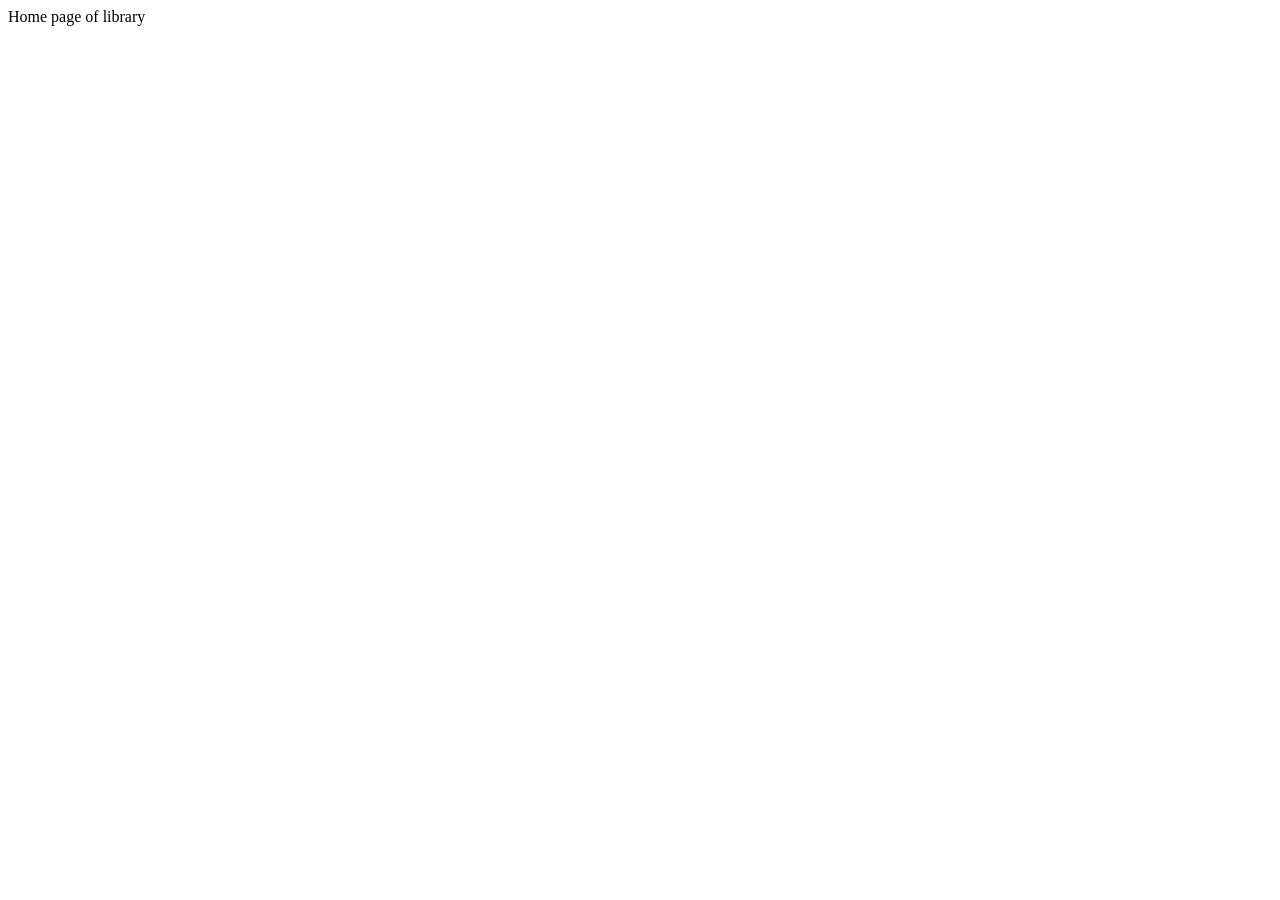
==== src/main/resources/templates/index.html @ 3dfe9ff1 "Add implementation of sorting table, some fixes and improvements" ====
<!DOCTYPE html>
<html xmlns:th="http://www.thymeleaf.org">
<head>
    <meta charset="UTF-8">
    <title>Библиотека</title>
</head>
<body>
    <div th:insert="~{header :: insert}"></div>
    Home page of library
</body>
</html>
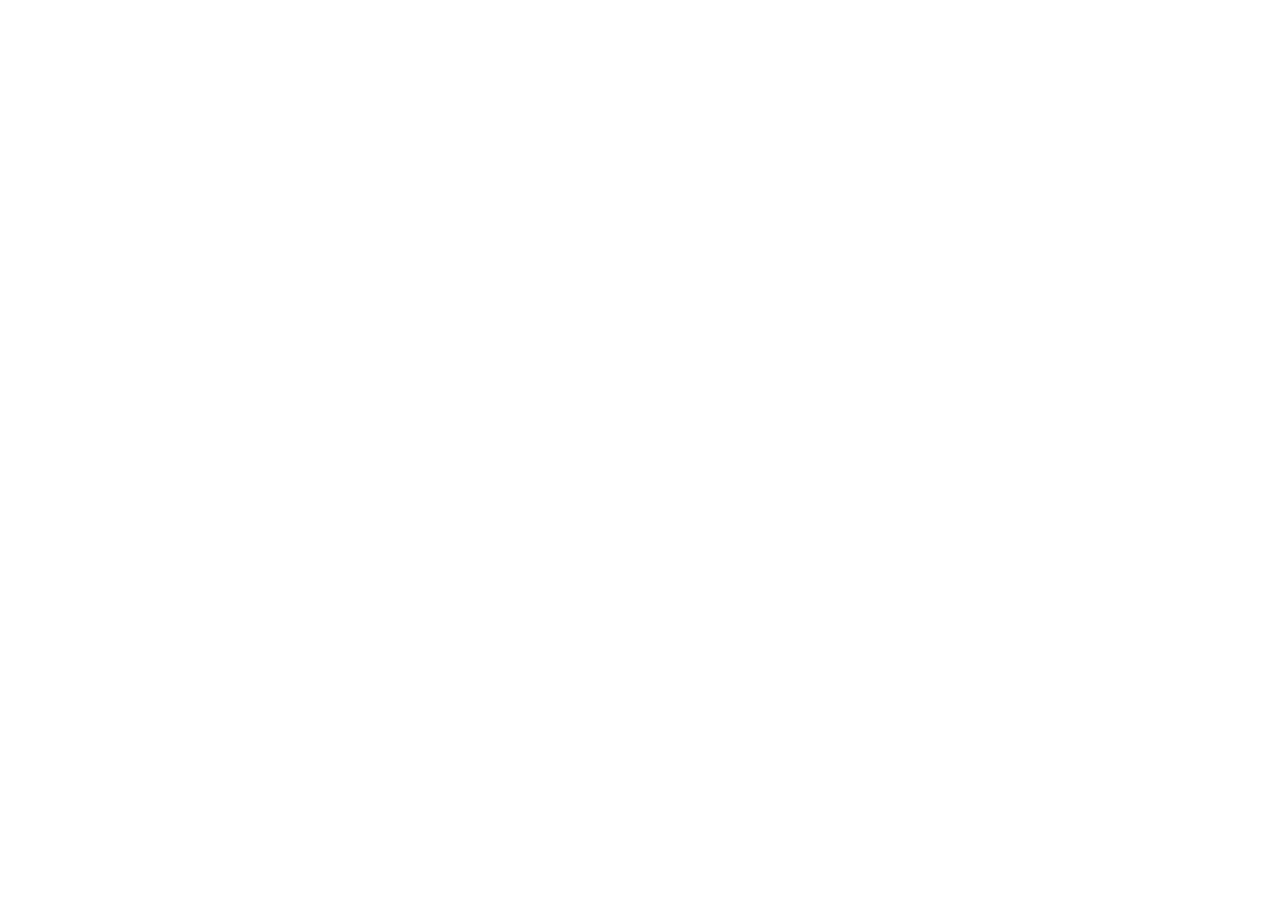
==== commit a266d62f: "Add implementation of taking and returning book by authorization user" ====
--- a/src/main/resources/templates/index.html
+++ b/src/main/resources/templates/index.html
@@ -6,6 +6,6 @@
 </head>
 <body>
     <div th:insert="~{header :: insert}"></div>
-    Home page of library
+    <span th:text="'Welcome to library, ' + ${#authentication.getName()} + '!'"></span>
 </body>
 </html>
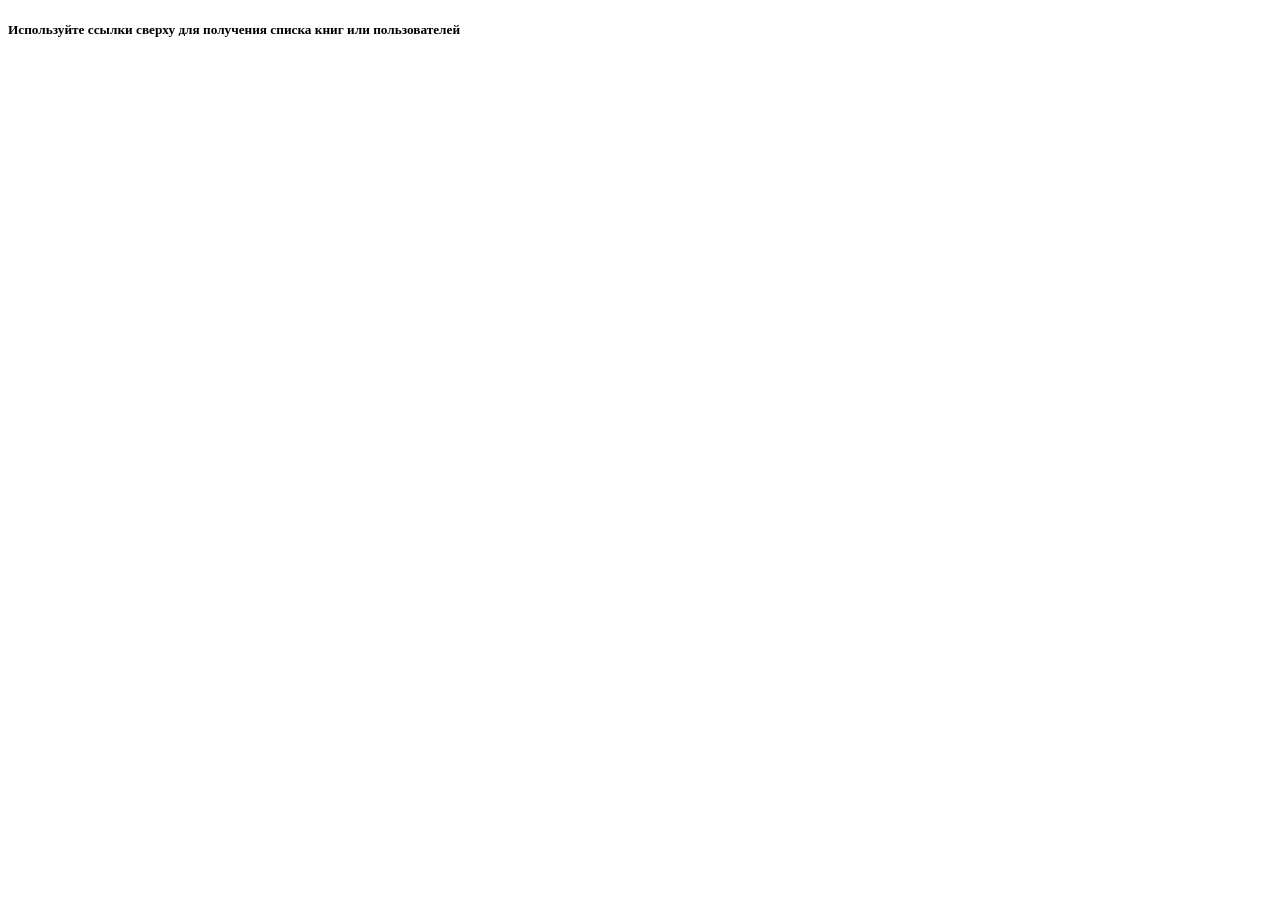
==== commit 850f98c0: "Add bootstrap layout with styles of some elements, and some fixes" ====
--- a/src/main/resources/templates/index.html
+++ b/src/main/resources/templates/index.html
@@ -2,10 +2,21 @@
 <html xmlns:th="http://www.thymeleaf.org">
 <head>
     <meta charset="UTF-8">
+    <meta name="viewport" content="width=device-width, initial-scale=1">
+    <link rel="stylesheet" href="webjars/bootstrap/4.3.1/css/bootstrap.css"/>
     <title>Библиотека</title>
 </head>
 <body>
-    <div th:insert="~{header :: insert}"></div>
-    <span th:text="'Welcome to library, ' + ${#authentication.getName()} + '!'"></span>
+<div class="container">
+    <div th:insert="~{fragments/header :: insert}"></div>
+    <div class="row">
+        <div class="col-xl-1"></div>
+        <div class="col-xl-10 my-2">
+            <h4 th:text="'Добро пожаловать в библиотеку ' + ${#authentication.getName()} + '.'"></h4>
+            <h5>Используйте ссылки сверху для получения списка книг или пользователей</h5>
+        </div>
+        <div class="col-xl-1"></div>
+    </div>
+</div>
 </body>
 </html>
